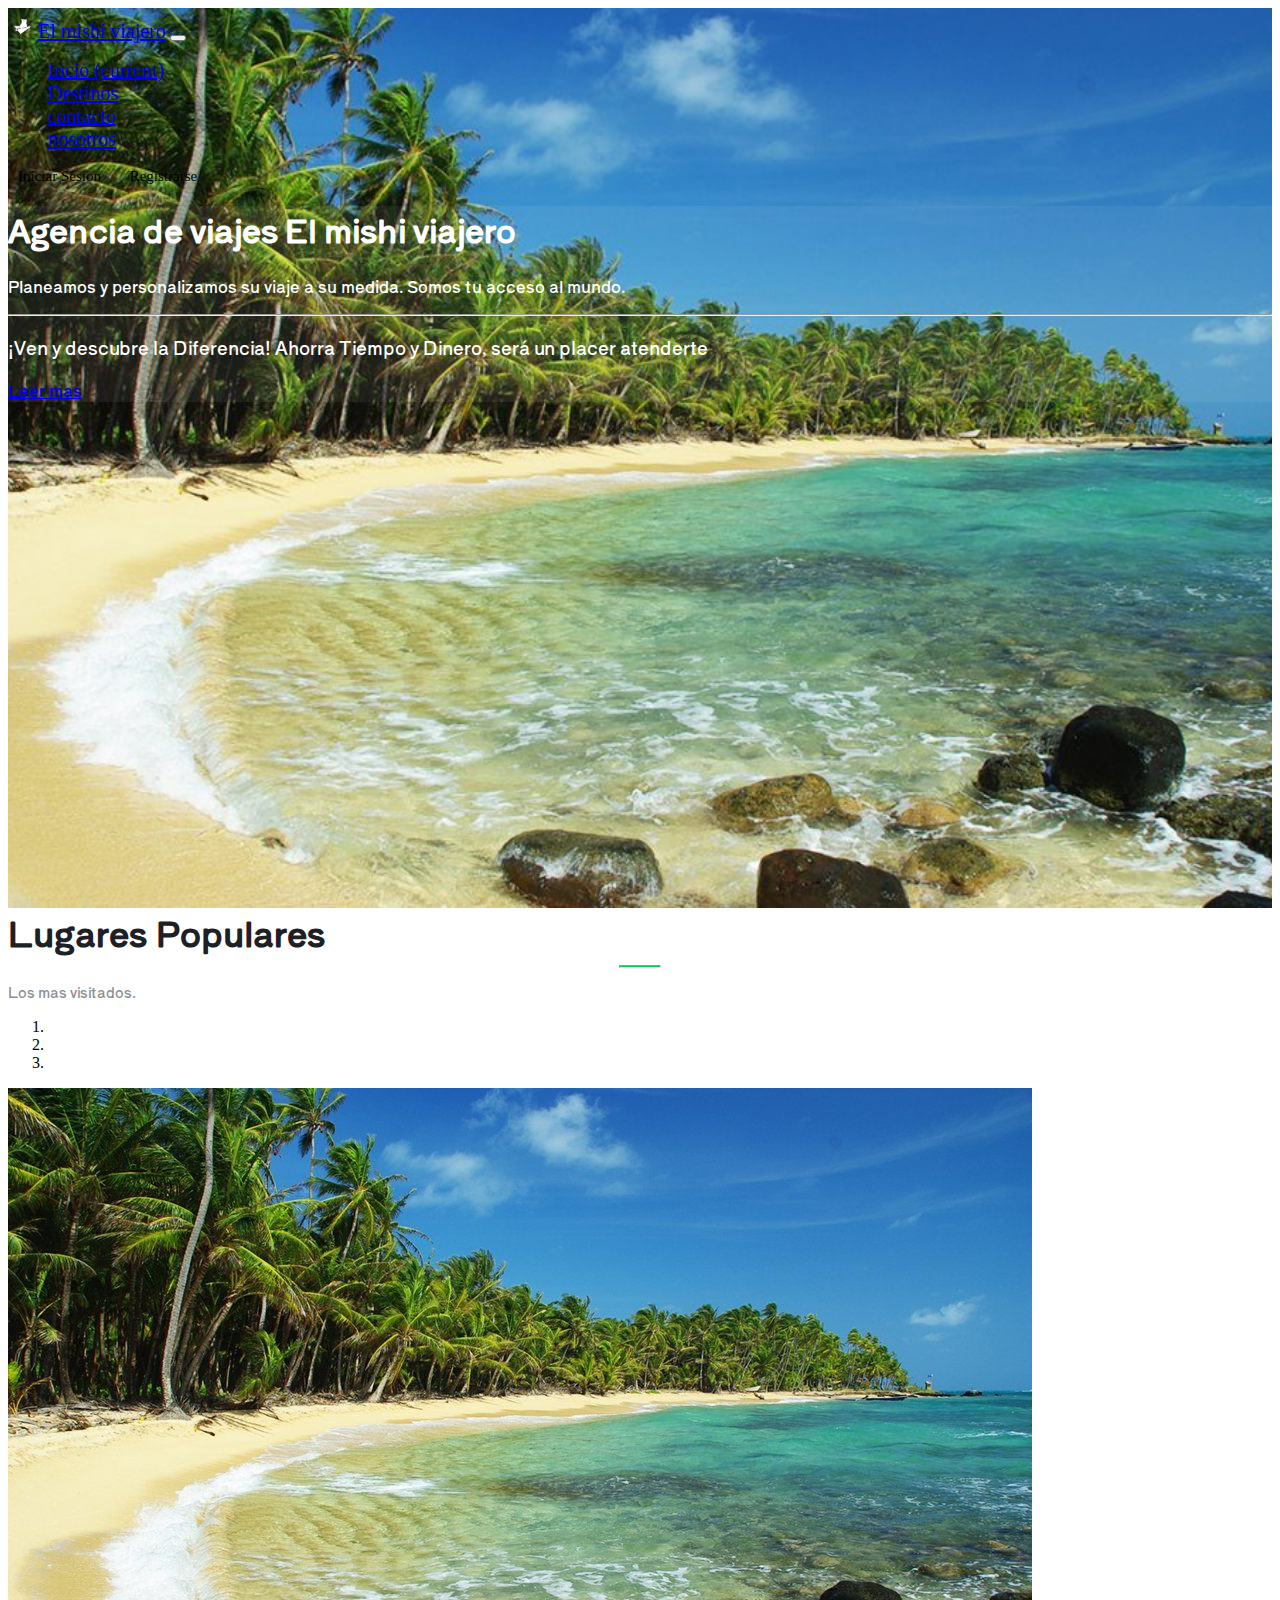
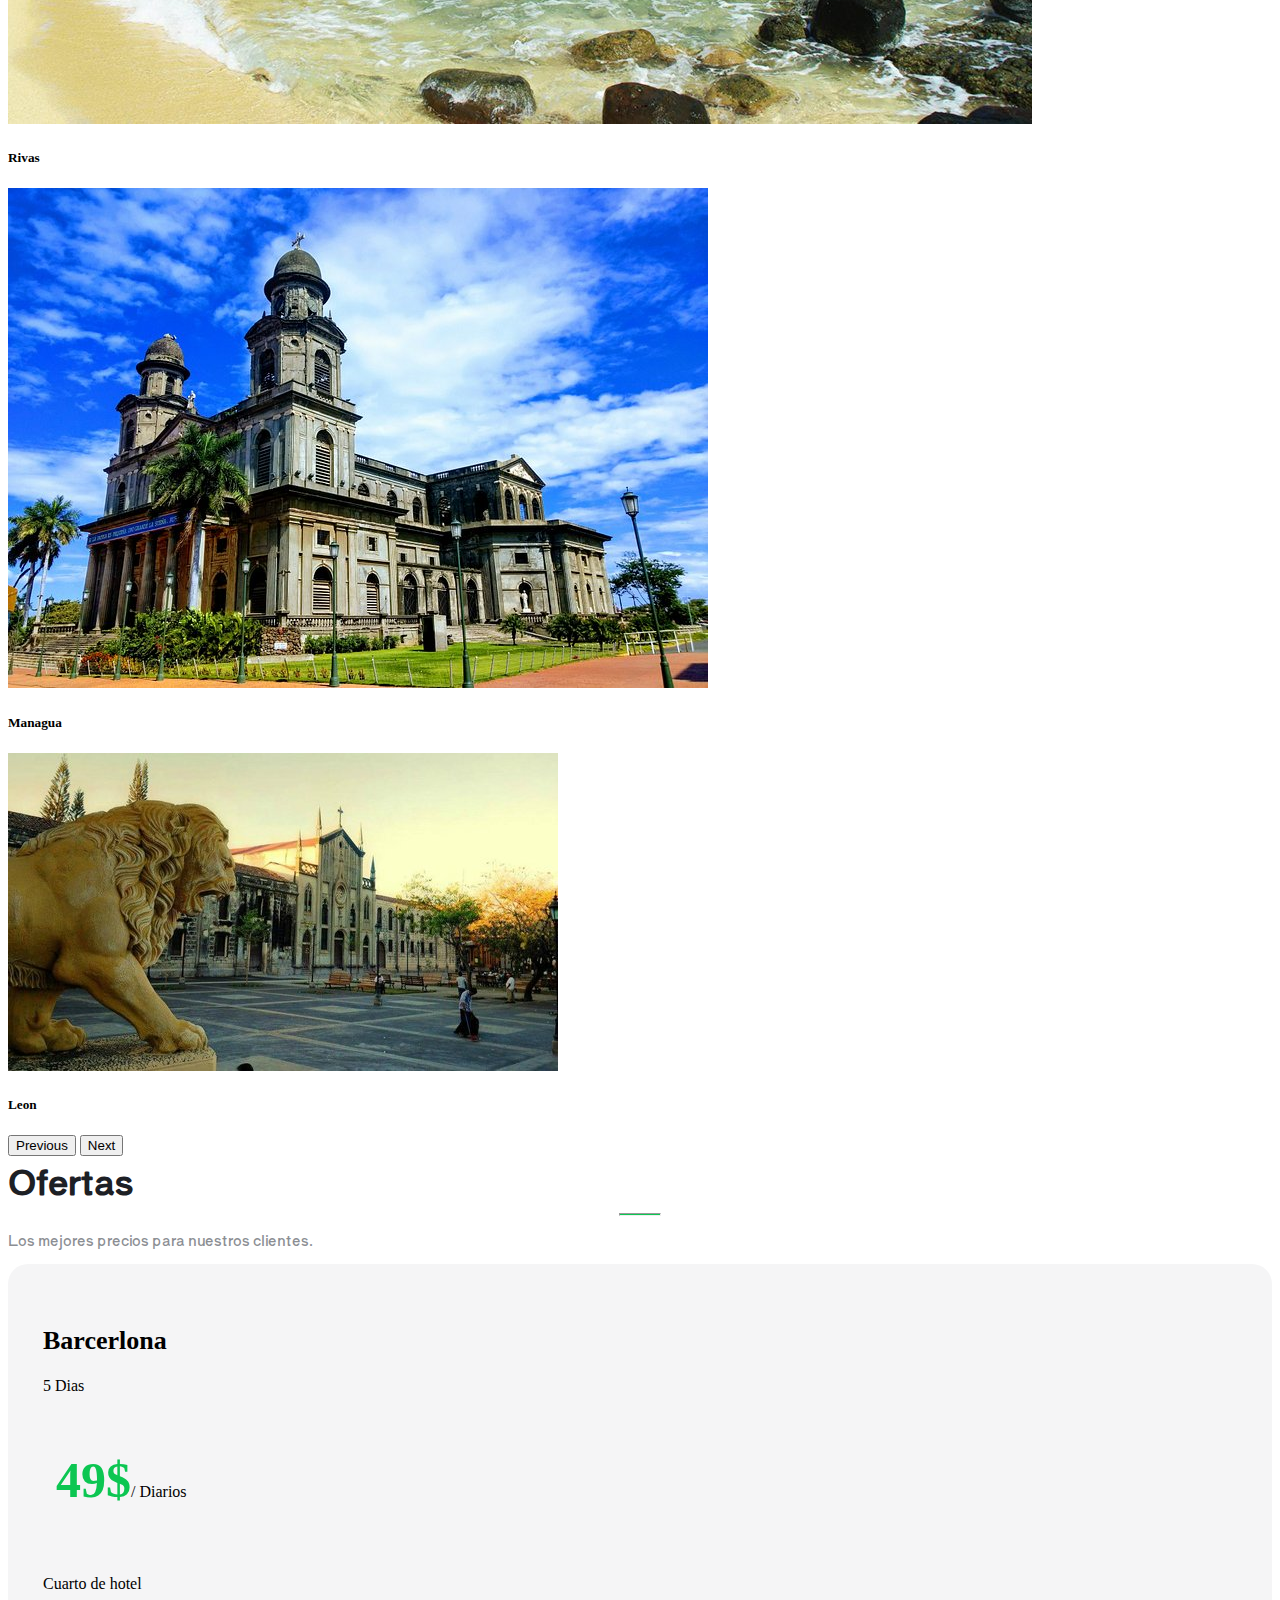
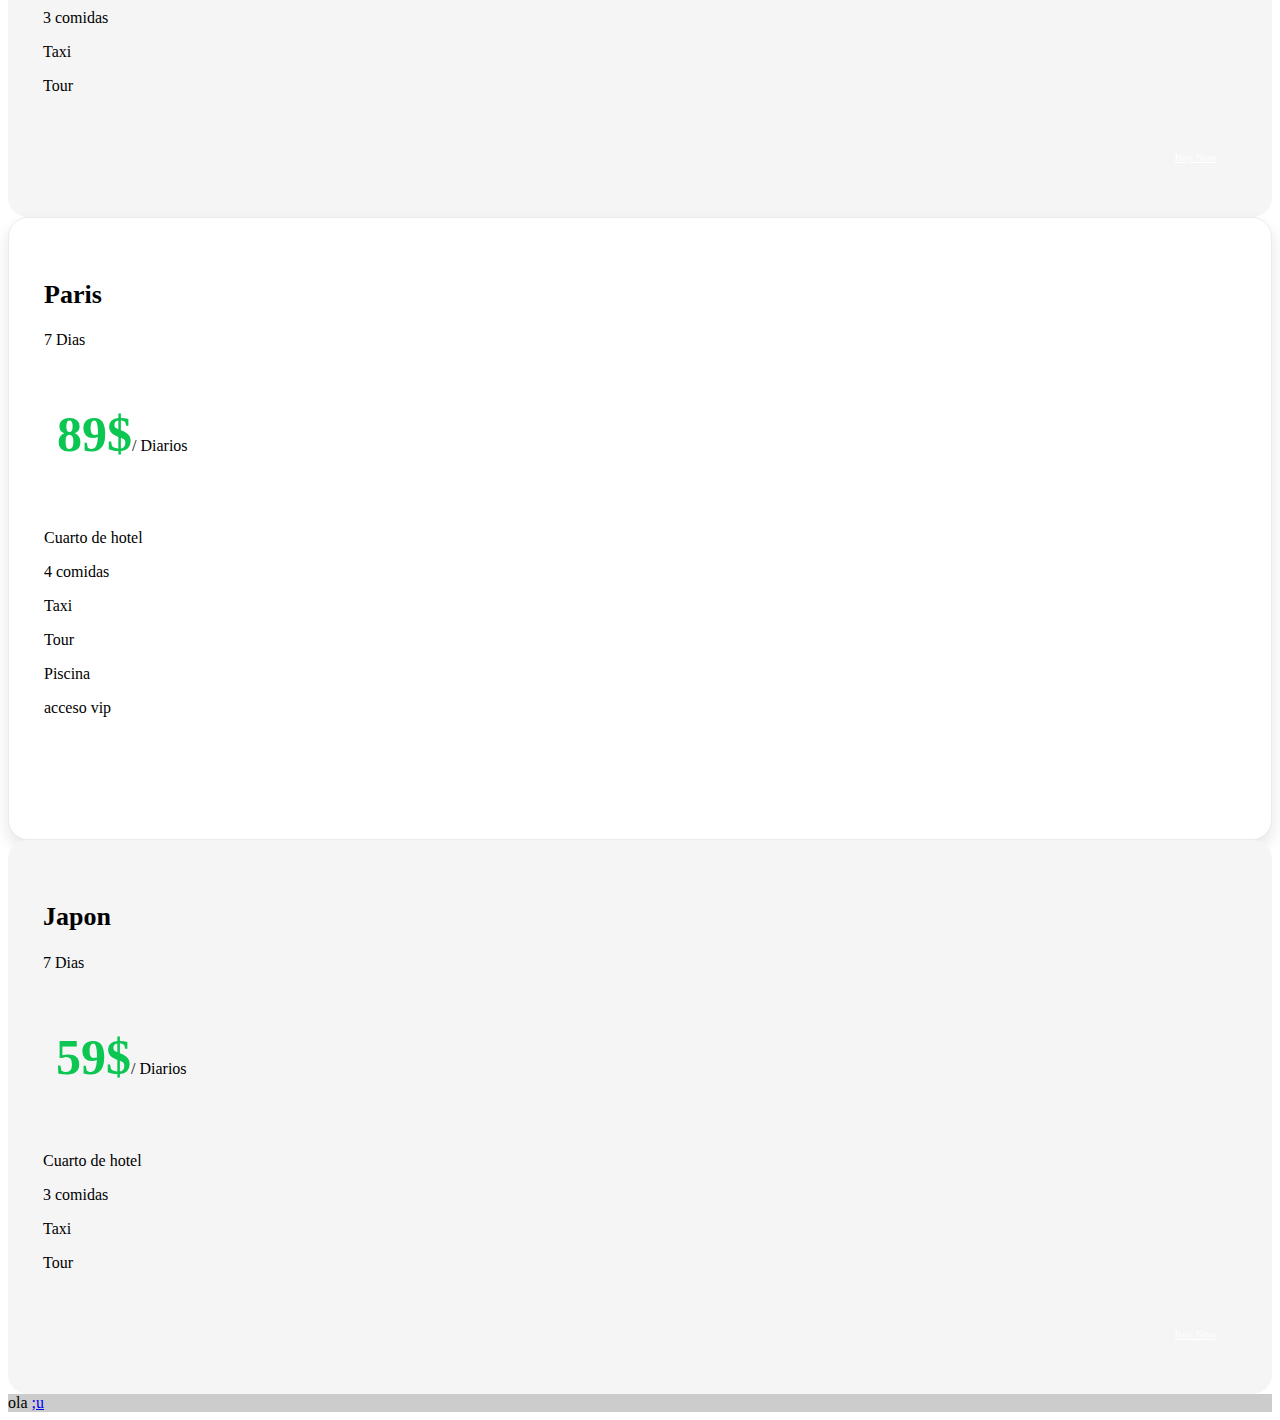
==== index.html @ aeac91cc "V1.2" ====
<!doctype html>
<html lang="en">

<head>
  <!-- Required meta tags -->
  <meta charset="utf-8">
  <meta name="viewport" content="width=device-width, initial-scale=1, shrink-to-fit=no">

  <!-- Bootstrap CSS -->
  <link rel="stylesheet" href="https://cdn.jsdelivr.net/npm/bootstrap@4.6.1/dist/css/bootstrap.min.css"
    integrity="sha384-zCbKRCUGaJDkqS1kPbPd7TveP5iyJE0EjAuZQTgFLD2ylzuqKfdKlfG/eSrtxUkn" crossorigin="anonymous">
  <link rel="stylesheet" href="Sstyle.css">

  <title>El mishi</title>

</head>

<header class="header">

  <nav class="navbar navbar-expand-lg navbar-light bg-light ">

    <a class="navbar-brand" href="#"><img src="images/logo.png" width="30" height="30"
        class="d-inline-block align-top" alt="">El mishi viajero</a>

    <button class="navbar-toggler" type="button" data-toggle="collapse" data-target="#navbarSupportedContent"
      aria-controls="navbarSupportedContent" aria-expanded="false" aria-label="Toggle navigation">

      <span class="navbar-toggler-icon"></span>

    </button>

    <div class="collapse navbar-collapse" id="navbarSupportedContent">

      <ul class="navbar-nav m-auto">

        <li class="nav-item active">

          <a class="nav-link" href="#">Incio <span class="sr-only">(current)</span></a>

        </li>

        <li class="nav-item">

          <a class="nav-link" href="destinos.html">Destinos</a>

        </li>

        <li class="nav-item">

          <a class="nav-link" href="contacto.html">contacto</a>

        </li>

        <li class="nav-item">

          <a class="nav-link" href="nosotros.html">nosotros</a>

        </li>

      </ul>

      <span class="navbar-text">

        Iniciar Sesion

      </span>

      <span class="navbar-text">

        Registrarse

      </span>

    </div>

  </nav>

  <div class="jumbotron jumbotron-fluid">

    <h1 class="display-4">Agencia de viajes El mishi viajero</h1>

    <p class="lead">Planeamos y personalizamos su viaje a su medida. Somos tu acceso al mundo.</p>

    <hr class="my-2">

    <p class="sub"> ¡Ven y descubre la Diferencia! Ahorra Tiempo y Dinero, será un placer atenderte </p>

    <a class="btn btn-primary btn-lg" href="nosotros.html" role="button">Leer mas</a>

  </div>

</header>





<body>


  <div class="container">

    <div class="row justify-content-md-center">

      <div class="col-xl-5 col-lg-6 col-md-8">

        <div class="section-title text-center title-ex1">

          <h2>Lugares Populares</h2>

          <hr class="esp">

          <p>Los mas visitados.</p>

        </div>

      </div>

    </div>

    <!-- Lugares -->

    <div id="carouselExampleCaptions" class="carousel slide" data-ride="carousel">
      <ol class="carousel-indicators">
        <li data-target="#carouselExampleCaptions" data-slide-to="0" class="active"></li>
        <li data-target="#carouselExampleCaptions" data-slide-to="1"></li>
        <li data-target="#carouselExampleCaptions" data-slide-to="2"></li>
      </ol>
      <div class="carousel-inner">
        <div class="carousel-item active">
          <img src="images/playitaxd.jpg" class="d-block w-100" alt="...">
          <div class="carousel-caption d-none d-md-block">
            <h5>Rivas</h5>
          </div>
        </div>
        <div class="carousel-item ">
          <img src="images/antigua-catedral-de-managua.jpg" class="d-block w-100" alt="...">
          <div class="carousel-caption d-none d-md-block">
            <h5>Managua</h5>
          </div>
        </div>
        <div class="carousel-item">
          <img src="images/leon.jpg" class="d-block w-100" alt="...">
          <div class="carousel-caption d-none d-md-block">
            <h5>Leon</h5>
          </div>
        </div>
      </div>
      <button class="carousel-control-prev" type="button" data-target="#carouselExampleCaptions" data-slide="prev">
        <span class="carousel-control-prev-icon" aria-hidden="true"></span>
        <span class="sr-only">Previous</span>
      </button>
      <button class="carousel-control-next" type="button" data-target="#carouselExampleCaptions" data-slide="next">
        <span class="carousel-control-next-icon" aria-hidden="true"></span>
        <span class="sr-only">Next</span>
      </button>
    </div>
  </div>

  <section class="pricing-section justify-content-md-center">

    <div class="container">

      <div class="row justify-content-md-center">

        <div class="col-xl-5 col-lg-6 col-md-8">

          <div class="section-title text-center title-ex1">

            <h2>Ofertas</h2>

            <hr class="esp">

            <p>Los mejores precios para nuestros clientes.</p>

          </div>

        </div>

      </div>

      <!-- Tabla de precios -->

      <div class="row">

        <div class="col-md-4">

          <div class="price-card ">

            <h2>Barcerlona</h2>

            <p>5 Dias</p>

            <p class="precios"><span>49$</span>/ Diarios</p>

            <ul class="detalles">

              <li>Cuarto de hotel</li>

              <li>3 comidas</li>

              <li>Taxi</li>

              <li>Tour</li>

            </ul>

            <a href="#" class="btn btn-primary btn-mid">Buy Now</a>

          </div>

        </div>

        <div class="col-md-4">

          <div class="price-card principal">

            <h2>Paris</h2>

            <p>7 Dias</p>

            <p class="precios"><span>89$</span>/ Diarios</p>

            <ul class="detalles">

              <li>Cuarto de hotel</li>

              <li>4 comidas</li>

              <li>Taxi</li>

              <li>Tour</li>

              <li>Piscina</li>

              <li>acceso vip</li>

            </ul>

            <a href="#" class="btn btn-primary btn-mid">Buy Now</a>

          </div>

        </div>

        <div class="col-md-4">

          <div class="price-card ">

            <h2>Japon</h2>

            <p>7 Dias</p>

            <p class="precios"><span>59$</span>/ Diarios</p>

            <ul class="detalles">

              <li>Cuarto de hotel</li>

              <li>3 comidas</li>

              <li>Taxi</li>

              <li>Tour</li>

            </ul>

            <a href="#" class="btn btn-primary btn-mid">Buy Now</a>

          </div>

        </div>

      </div>

    </div>

  </section>

  <footer class="bg-light text-center text-lg-start">

    <div class="text-center p-3" style="background-color: rgba(0, 0, 0, 0.2);">

      ola

      <a class="text-dark" href="#">;u</a>

    </div>

  </footer>

  <!-- Optional JavaScript; choose one of the two! -->

  <!-- Option 1: jQuery and Bootstrap Bundle (includes Popper) -->
  <script src="https://cdn.jsdelivr.net/npm/jquery@3.5.1/dist/jquery.slim.min.js"
    integrity="sha384-DfXdz2htPH0lsSSs5nCTpuj/zy4C+OGpamoFVy38MVBnE+IbbVYUew+OrCXaRkfj"
    crossorigin="anonymous"></script>
  <script src="https://cdn.jsdelivr.net/npm/bootstrap@4.6.1/dist/js/bootstrap.bundle.min.js"
    integrity="sha384-fQybjgWLrvvRgtW6bFlB7jaZrFsaBXjsOMm/tB9LTS58ONXgqbR9W8oWht/amnpF"
    crossorigin="anonymous"></script>

  <!-- Option 2: Separate Popper and Bootstrap JS -->
  <!--
      <script src="https://cdn.jsdelivr.net/npm/jquery@3.5.1/dist/jquery.slim.min.js" integrity="sha384-DfXdz2htPH0lsSSs5nCTpuj/zy4C+OGpamoFVy38MVBnE+IbbVYUew+OrCXaRkfj" crossorigin="anonymous"></script>
      <script src="https://cdn.jsdelivr.net/npm/popper.js@1.16.1/dist/umd/popper.min.js" integrity="sha384-9/reFTGAW83EW2RDu2S0VKaIzap3H66lZH81PoYlFhbGU+6BZp6G7niu735Sk7lN" crossorigin="anonymous"></script>
      <script src="https://cdn.jsdelivr.net/npm/bootstrap@4.6.1/dist/js/bootstrap.min.js" integrity="sha384-VHvPCCyXqtD5DqJeNxl2dtTyhF78xXNXdkwX1CZeRusQfRKp+tA7hAShOK/B/fQ2" crossorigin="anonymous"></script>
      -->
</body>

</html>
---- Sstyle.css ----
@import url("https://fonts.googleapis.com/css2?family=Shippori+Antique+B1&display=swap");
.navbar-text {
  margin-right: 15px;
  margin-left: 10px;
  font-size: 15px;
}

.jumbotron {
  background-color: #ffffff11;
  color: white;
  font-family: Shippori Antique B1;
}

.header {
  background: url(images/playitaxd.jpg) no-repeat center;
  background-size: cover;
  min-height: 100vh;
}

.nav-item {
  font-size: 20px;
}

.navbar-brand {
  font-size: 20px;
}

.sub {
  font-size: 18px;
}

.section-title {
  position: relative;
}

.section-title h2 {
  font-family: Shippori Antique B1;
  color: #1d2025;
  position: relative;
  margin: 0;
  font-size: 24px;
}

/*****************************************************/
@media (min-width: 768px) {
  .section-title h2 {
    font-size: 28px;
  }
}

@media (min-width: 992px) {
  .section-title h2 {
    font-size: 34px;
  }
}

.esp {
  position: center;
  left: 0;
  bottom: 12px;
  width: 40px;
  height: 1px;
  background-color: #0cc652;
}

/******************************************************/
.section-title.title-ex1 p {
  font-family: "Shippori Antique B1";
  color: #8b8e93;
  font-size: 14px;
  font-weight: 300;
}

.price-card {
  background: #f5f5f6;
  padding: 40px 35px;
  position: relative;
  border-radius: 20px;
  overflow: hidden;
}

.price-card h2 {
  font-size: 26px;
  font-weight: 600;
}

.price-card .btn {
  font-size: 11px;
  border-radius: 100px;
  padding: 0 25px;
  border: 0;
  color: #fff;
  float: right;
}

.price-card.principal {
  background: #fff;
  border: 1px solid #ebebeb;
  -webkit-box-shadow: 0 8px 16px rgba(0, 0, 0, 0.1);
          box-shadow: 0 8px 16px rgba(0, 0, 0, 0.1);
}

p.precios span {
  display: inline-block;
  padding: 40px 13px 50px;
  padding-right: 0;
  font-size: 50px;
  font-weight: 600;
  color: #0cc652;
  position: relative;
}

.detalles {
  padding: 0 0 10px;
}

.detalles li {
  padding: 0 0 16px;
  line-height: 18px;
}

ul li {
  list-style: none;
}

.btn.btn-mid {
  height: 40px;
  line-height: 40px;
  padding: 0 20px;
}

.price-card:hover .btn {
  background: #0cc652;
  border-color: #0cc652;
}



/*# sourceMappingURL=Sstyle.css.map */
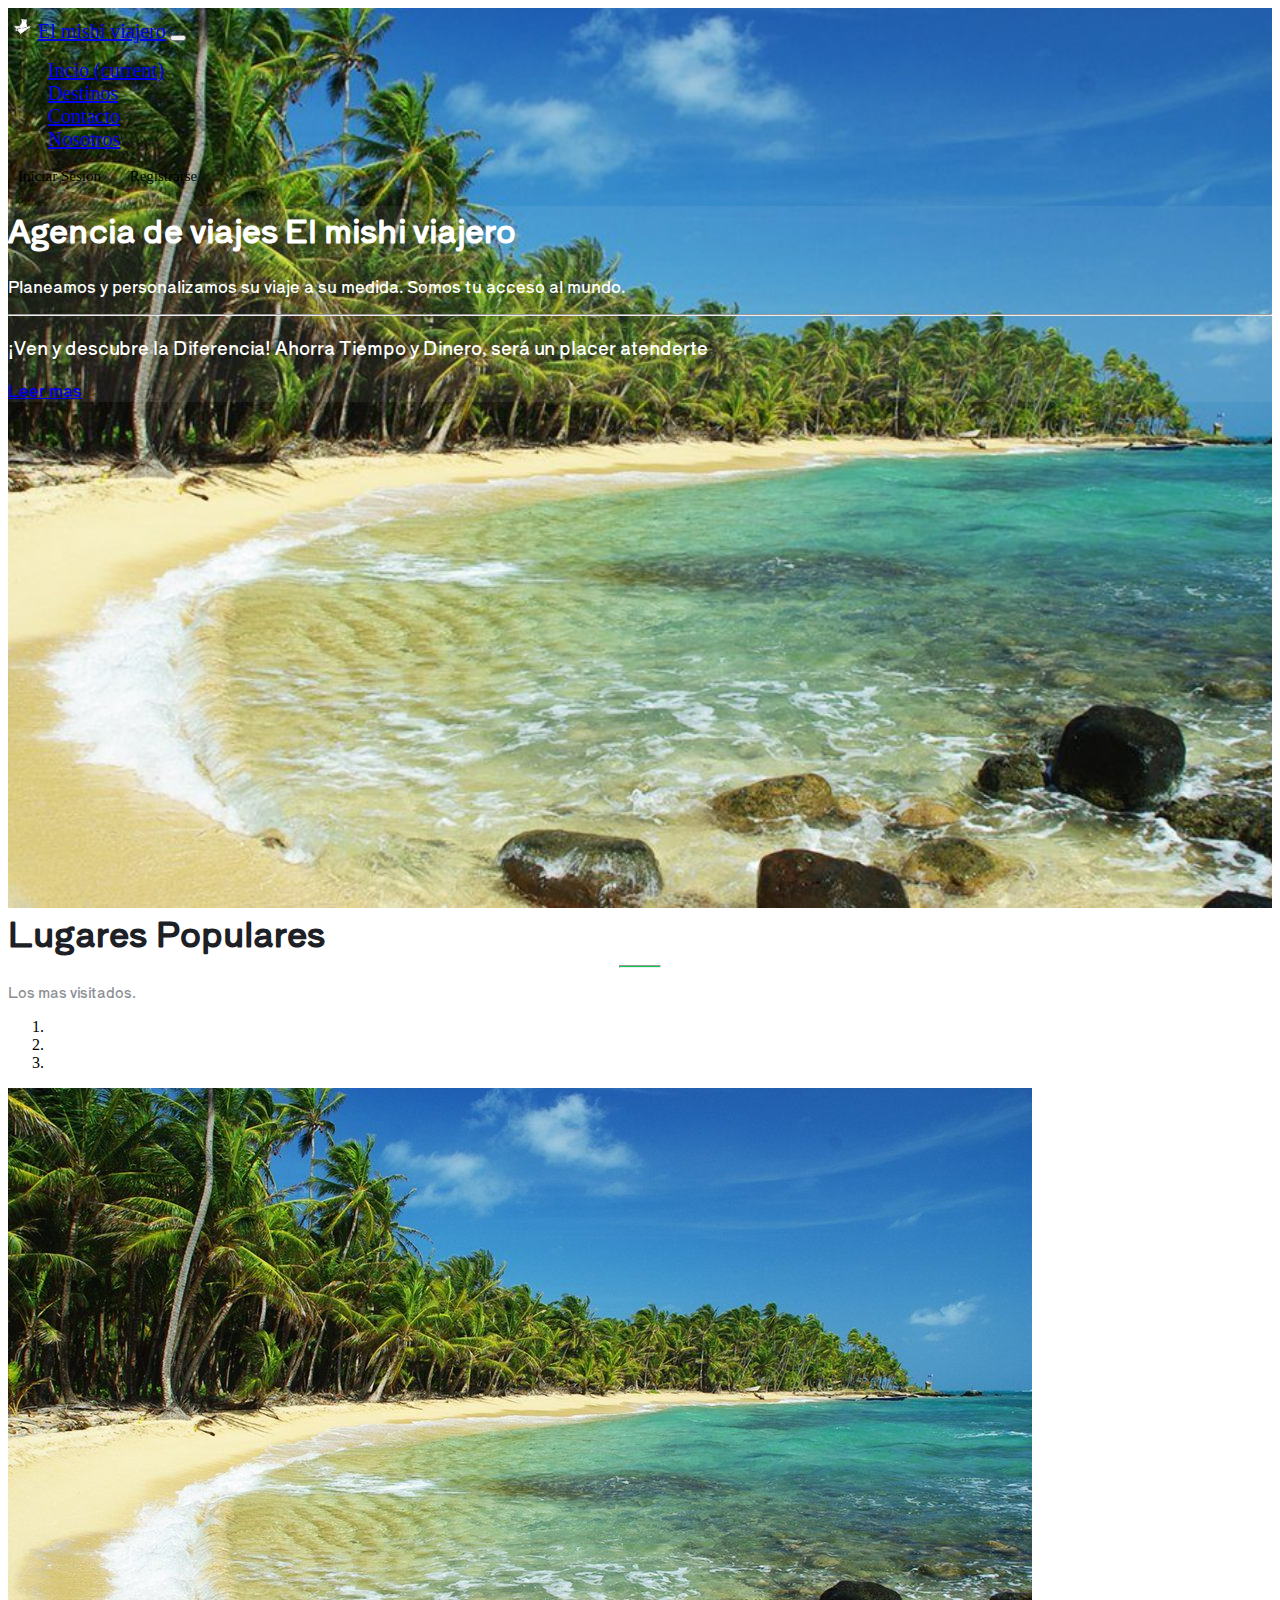
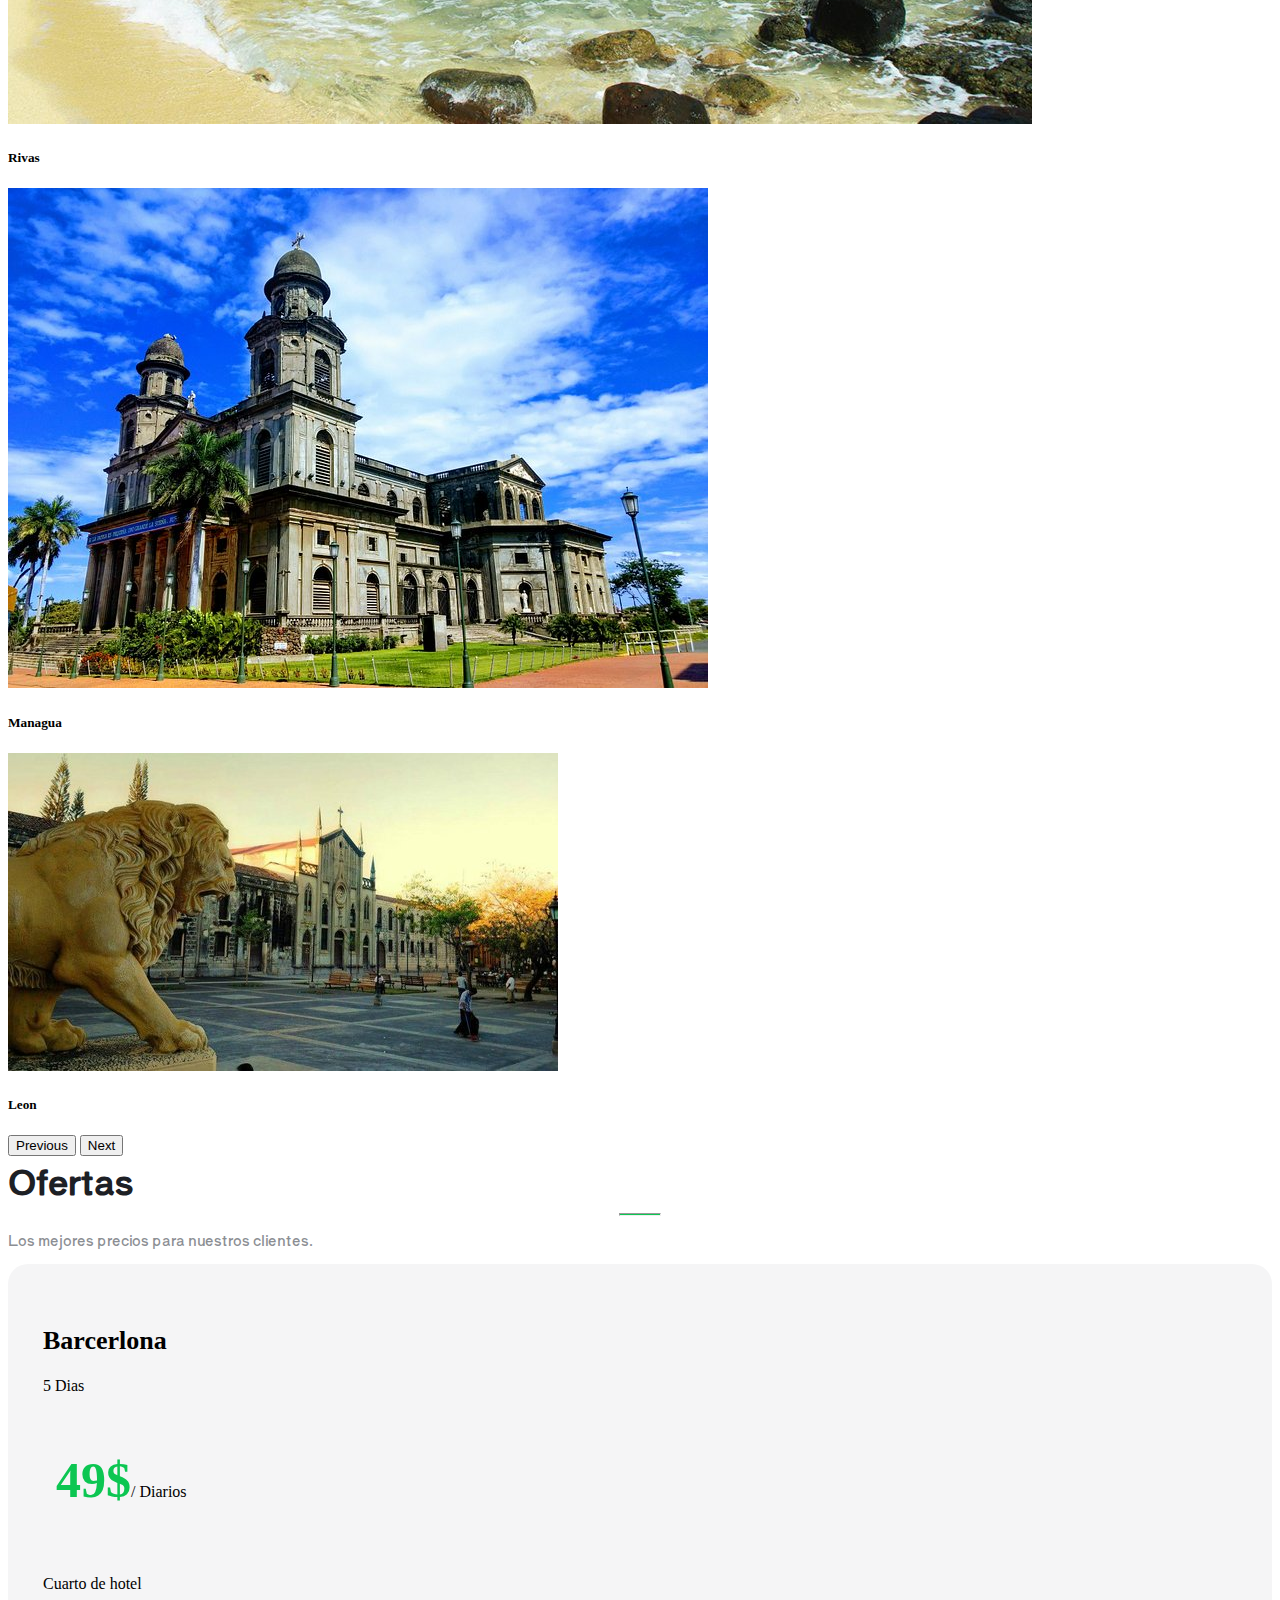
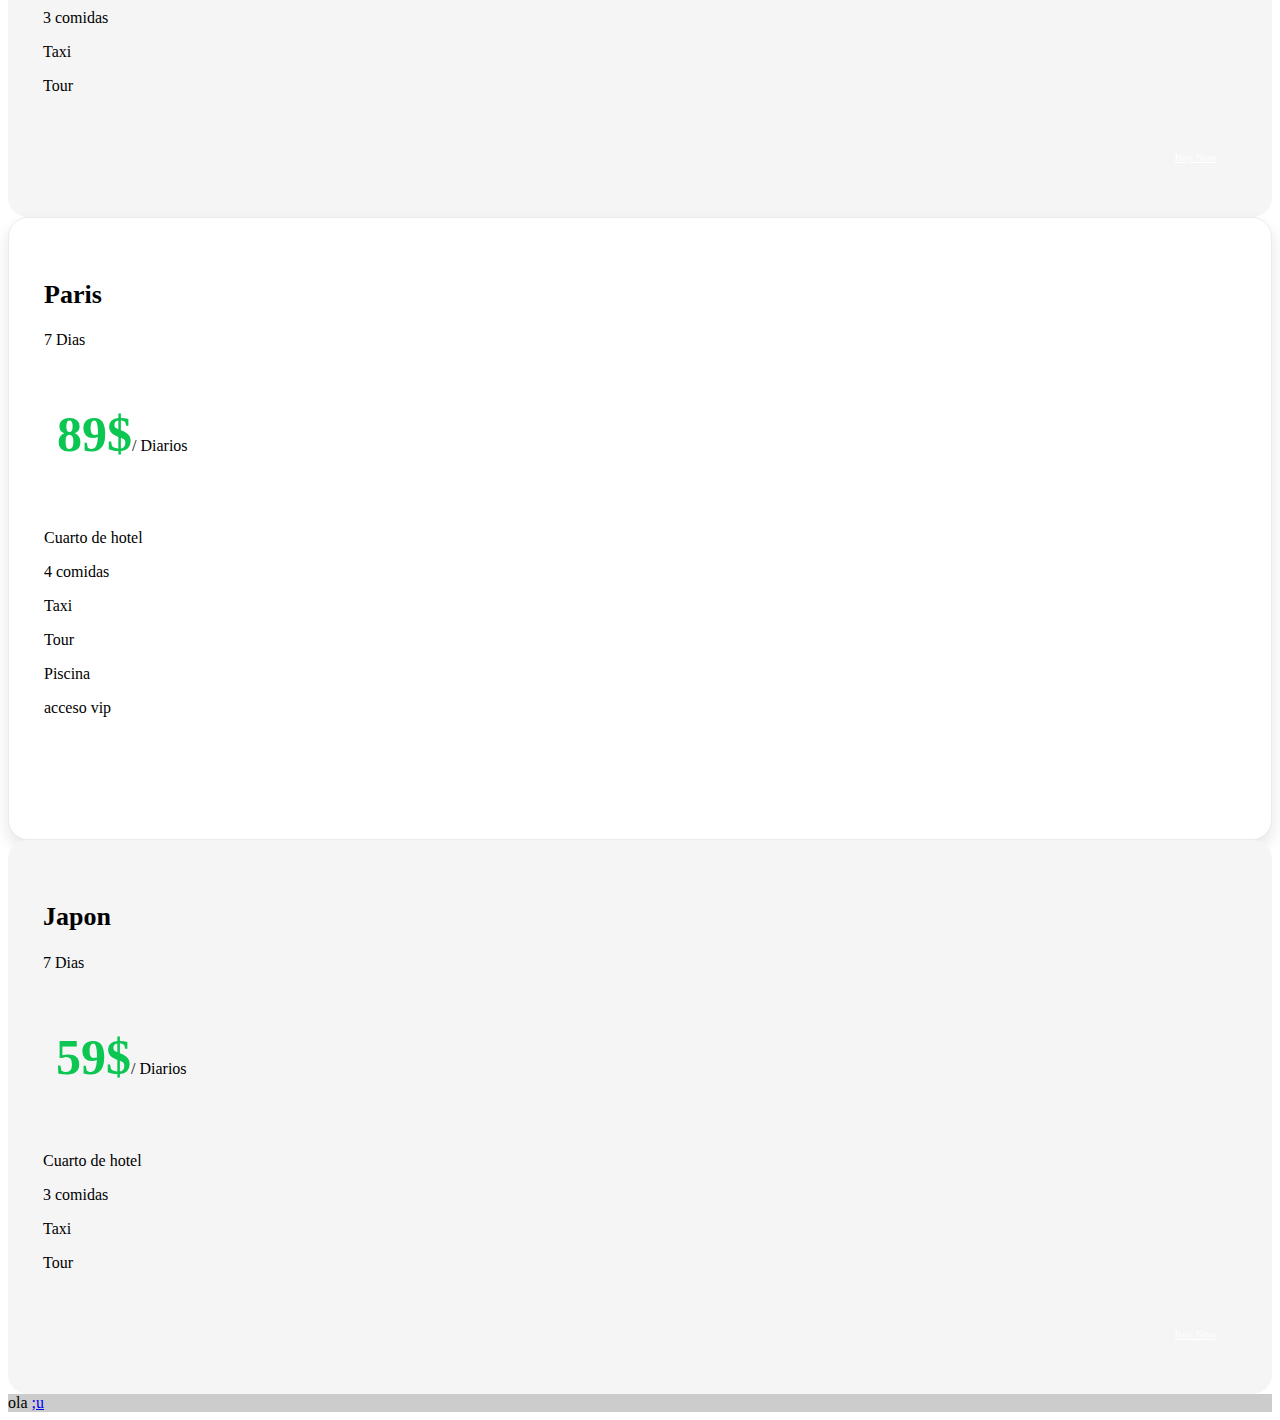
==== commit 71645bc5: "Mejoras" ====
--- a/index.html
+++ b/index.html
@@ -10,7 +10,7 @@
   <link rel="stylesheet" href="https://cdn.jsdelivr.net/npm/bootstrap@4.6.1/dist/css/bootstrap.min.css"
     integrity="sha384-zCbKRCUGaJDkqS1kPbPd7TveP5iyJE0EjAuZQTgFLD2ylzuqKfdKlfG/eSrtxUkn" crossorigin="anonymous">
   <link rel="stylesheet" href="Sstyle.css">
-
+  <link rel="shortcut icon" href="images/logo.png">
   <title>El mishi</title>
 
 </head>
@@ -19,8 +19,8 @@
 
   <nav class="navbar navbar-expand-lg navbar-light bg-light ">
 
-    <a class="navbar-brand" href="#"><img src="images/logo.png" width="30" height="30"
-        class="d-inline-block align-top" alt="">El mishi viajero</a>
+    <a class="navbar-brand" href="#"><img src="images/logo.png" width="30" height="30" class="d-inline-block align-top"
+        alt="">El mishi viajero</a>
 
     <button class="navbar-toggler" type="button" data-toggle="collapse" data-target="#navbarSupportedContent"
       aria-controls="navbarSupportedContent" aria-expanded="false" aria-label="Toggle navigation">
@@ -47,13 +47,13 @@
 
         <li class="nav-item">
 
-          <a class="nav-link" href="contacto.html">contacto</a>
+          <a class="nav-link" href="contacto.html">Contacto</a>
 
         </li>
 
         <li class="nav-item">
 
-          <a class="nav-link" href="nosotros.html">nosotros</a>
+          <a class="nav-link" href="nosotros.html">Nosotros</a>
 
         </li>
 
